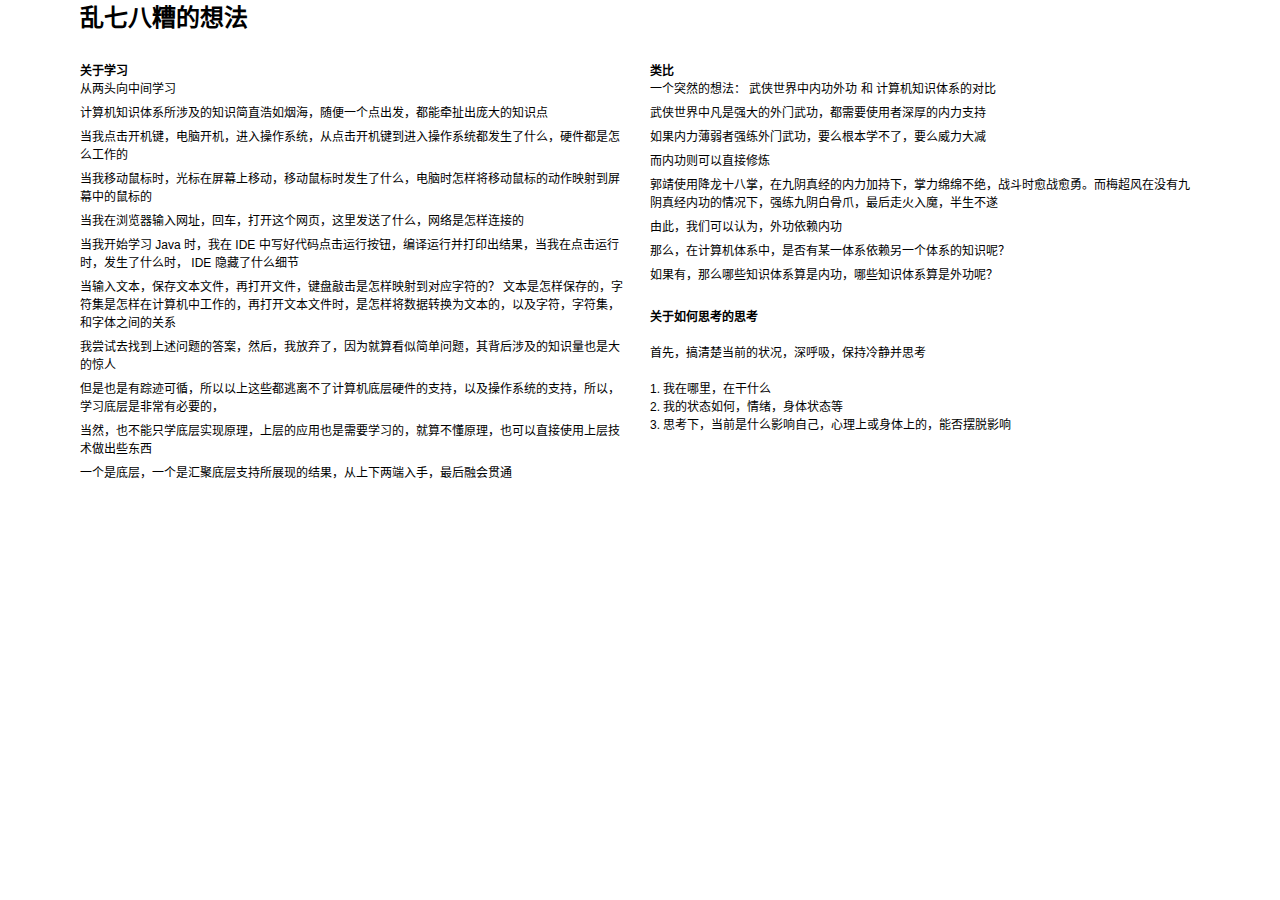
==== 乱七八糟的想法.html @ a92f98cc "first commit" ====
<!DOCTYPE html>
<html lang="zh-CN">

    <head>
        <meta charset="UTF-8" />
        <title>note</title>
        <link rel="stylesheet" href="1140.css">
        <link rel="stylesheet" href="common.css">
    </head>

    <body>
        <div id="container" class="container12">
            <div class="row">
                <div class="column12">
                    <h1>乱七八糟的想法</h1>
                    <p></p>
                </div>
            </div>
            <div class="row">
                <div class="column6">
                    <h4>关于学习</h4>

                    <p>从两头向中间学习</p>

                    <p>计算机知识体系所涉及的知识简直浩如烟海，随便一个点出发，都能牵扯出庞大的知识点</p>
                    <p>当我点击开机键，电脑开机，进入操作系统，从点击开机键到进入操作系统都发生了什么，硬件都是怎么工作的</p>
                    <p>当我移动鼠标时，光标在屏幕上移动，移动鼠标时发生了什么，电脑时怎样将移动鼠标的动作映射到屏幕中的鼠标的</pL>
                    <p>当我在浏览器输入网址，回车，打开这个网页，这里发送了什么，网络是怎样连接的</p>
                    <p>当我开始学习 Java 时，我在 IDE 中写好代码点击运行按钮，编译运行并打印出结果，当我在点击运行时，发生了什么时， IDE 隐藏了什么细节</p>
                    <p>当输入文本，保存文本文件，再打开文件，键盘敲击是怎样映射到对应字符的？ 文本是怎样保存的，字符集是怎样在计算机中工作的，再打开文本文件时，是怎样将数据转换为文本的，以及字符，字符集，和字体之间的关系</p>
                    <p>我尝试去找到上述问题的答案，然后，我放弃了，因为就算看似简单问题，其背后涉及的知识量也是大的惊人</p>
                    <p>但是也是有踪迹可循，所以以上这些都逃离不了计算机底层硬件的支持，以及操作系统的支持，所以，学习底层是非常有必要的，</p>
                    <p>当然，也不能只学底层实现原理，上层的应用也是需要学习的，就算不懂原理，也可以直接使用上层技术做出些东西</p>
                    <p>一个是底层，一个是汇聚底层支持所展现的结果，从上下两端入手，最后融会贯通</p>
                    <br>
                </div>

                <div class="column6">
                    <h4>类比</h4>

                    <p>一个突然的想法： 武侠世界中内功外功 和 计算机知识体系的对比</p>
                    <p>武侠世界中凡是强大的外门武功，都需要使用者深厚的内力支持</p>
                    <p>如果内力薄弱者强练外门武功，要么根本学不了，要么威力大减</p>
                    <p>而内功则可以直接修炼</p>
                    <p>郭靖使用降龙十八掌，在九阴真经的内力加持下，掌力绵绵不绝，战斗时愈战愈勇。而梅超风在没有九阴真经内功的情况下，强练九阴白骨爪，最后走火入魔，半生不遂
                    <p>由此，我们可以认为，外功依赖内功</p>

                    <p>那么，在计算机体系中，是否有某一体系依赖另一个体系的知识呢？</p>
                    <p>如果有，那么哪些知识体系算是内功，哪些知识体系算是外功呢？</p>
                    <br>
                </div>

                <div class="column6">
                    <h4>关于如何思考的思考</h4>
                    <div style="white-space: pre;">
首先，搞清楚当前的状况，深呼吸，保持冷静并思考

1. 我在哪里，在干什么
2. 我的状态如何，情绪，身体状态等
3. 思考下，当前是什么影响自己，心理上或身体上的，能否摆脱影响
                        
                    </div>
                </div>
            </div>

        </div>
    </body>

</html>
---- 1140.css ----
html,body,div,span,object,iframe,h1,h2,h3,h4,h5,h6,p,blockquote,pre,a,abbr,address,cite,code,del,dfn,em,img,ins,q,small,strong,sub,sup,dl,dt,dd,ol,ul,li,fieldset,form,label,legend,table,caption,tbody,tfoot,thead,tr,th,td{border:0;margin:0;padding:0}article,aside,figure,figure img,figcaption,hgroup,footer,header,nav,section,video,object{display:block}a img{border:0}figure{position:relative}figure img{width:100%}
.container12, .container16 {
    margin:0 auto;
    padding:0;
    position:relative;
    width:1140px;
}
.row {margin-bottom:20px;}
.column1, .column2, .column3, .column4, .column5, .column6, .column7, .column8, .column9, .column10, .column11, .column12, .column13, .column14, .column15, .column16 {
    display:inline;
    float:left;
    margin-left:10px;
    margin-right:10px;
}
.container12 .alpha, .container16 .alpha {margin-left:0;}
.container12 .omega, .container16 .omega {margin-right:0;}
.container12 .column1 {width:75px;}
.container12 .column2 {width:170px;}
.container12 .column3 {width:265px;}
.container12 .column4 {width:360px;}
.container12 .column5 {width:455px;}
.container12 .column6 {width:550px;}
.container12 .column7 {width:645px;}
.container12 .column8 {width:740px;}
.container12 .column9 {width:835px;}
.container12 .column10 {width:930px;}
.container12 .column11 {width:1025px;}
.container12 .column12 {width:1120px;}
.container12 .prefix1 {padding-left:95px;}
.container12 .prefix2 {padding-left:190px;}
.container12 .prefix3 {padding-left:285px;}
.container12 .prefix4 {padding-left:380px;}
.container12 .prefix5 {padding-left:475px;}
.container12 .prefix6 {padding-left:570px;}
.container12 .prefix7 {padding-left:665px;}
.container12 .prefix8 {padding-left:760px;}
.container12 .prefix9 {padding-left:855px;}
.container12 .prefix10 {padding-left:950px;}
.container12 .prefix11 {padding-left:1045px;}

.container16 .column1 {width:51.25px;}
.container16 .column2 {width:122.5px;}
.container16 .column3 {width:193.75px;}
.container16 .column4 {width:265px;}
.container16 .column5 {width:336.25px;}
.container16 .column6 {width:407.5px;}
.container16 .column7 {width:478.75px;}
.container16 .column8 {width:550px;}
.container16 .column9 {width:621.25px;}
.container16 .column10 {width:692.5px;}
.container16 .column11 {width:763.75px;}
.container16 .column12 {width:835px;}
.container16 .column13 {width:906.25px;}
.container16 .column14 {width:977.5px;}
.container16 .column15 {width:1048.75px;}
.container16 .column16 {width:1120px;}
.container16 .prefix1 {padding-left:71.25px;}
.container16 .prefix2 {padding-left:142.5px;}
.container16 .prefix3 {padding-left:213.75px;}
.container16 .prefix4 {padding-left:285px;}
.container16 .prefix5 {padding-left:356.25px;}
.container16 .prefix6 {padding-left:427.5px;}
.container16 .prefix7 {padding-left:498.75px;}
.container16 .prefix8 {padding-left:570px;}
.container16 .prefix9 {padding-left:641.25px;}
.container16 .prefix10 {padding-left:712.5px;}
.container16 .prefix11 {padding-left:783.75px;}
.container16 .prefix12 {padding-left:855px;}
.container16 .prefix13 {padding-left:926.25px;}
.container16 .prefix14 {padding-left:997.5px;}
.container16 .prefix15 {padding-left:1068.75px;}

@media only screen and (min-width: 960px) and (max-width: 1160px) {
    .container12, .container16 {width:960px;}
    .container12 .column1 {width:60px;}
    .container12 .column2 {width:140px;}
    .container12 .column3 {width:220px;}
    .container12 .column4 {width:300px;}
    .container12 .column5 {width:380px;}
    .container12 .column6 {width:460px;}
    .container12 .column7 {width:540px;}
    .container12 .column8 {width:620px;}
    .container12 .column9 {width:700px;}
    .container12 .column10 {width:780px;}
    .container12 .column11 {width:860px;}
    .container12 .column12 {width:940px;}
    .container12 .prefix1 {padding-left:80px;}
    .container12 .prefix2 {padding-left:160px;}
    .container12 .prefix3 {padding-left:240px;}
    .container12 .prefix4 {padding-left:320px;}
    .container12 .prefix5 {padding-left:400px;}
    .container12 .prefix6 {padding-left:480px;}
    .container12 .prefix7 {padding-left:560px;}
    .container12 .prefix8 {padding-left:640px;}
    .container12 .prefix9 {padding-left:720px;}
    .container12 .prefix10 {padding-left:800px;}
    .container12 .prefix11 {padding-left:880px;}
    .container16 .column1 {width:40px;}
    .container16 .column2 {width:100px;}
    .container16 .column3 {width:160px;}
    .container16 .column4 {width:220px;}
    .container16 .column5 {width:280px;}
    .container16 .column6 {width:340px;}
    .container16 .column7 {width:400px;}
    .container16 .column8 {width:460px;}
    .container16 .column9 {width:520px;}
    .container16 .column10 {width:580px;}
    .container16 .column11 {width:640px;}
    .container16 .column12 {width:700px;}
    .container16 .column13 {width:760px;}
    .container16 .column14 {width:820px;}
    .container16 .column15 {width:880px;}
    .container16 .column16 {width:940px;}
    .container16 .prefix1 {padding-left:60px;}
    .container16 .prefix2 {padding-left:120px;}
    .container16 .prefix3 {padding-left:180px;}
    .container16 .prefix4 {padding-left:240px;}
    .container16 .prefix5 {padding-left:300px;}
    .container16 .prefix6 {padding-left:360px;}
    .container16 .prefix7 {padding-left:420px;}
    .container16 .prefix8 {padding-left:480px;}
    .container16 .prefix9 {padding-left:540px;}
    .container16 .prefix10 {padding-left:600px;}
    .container16 .prefix11 {padding-left:660px;}
    .container16 .prefix12 {padding-left:720px;}
    .container16 .prefix13 {padding-left:780px;}
    .container16 .prefix14 {padding-left:840px;}
    .container16 .prefix15 {padding-left:900px;}
}

@media only screen and (min-width: 768px) and (max-width: 959px) {
    .container12, .container16 {width:768px;}
    .container12 .column1 {width:44px;}
    .container12 .column2 {width:108px;}
    .container12 .column3 {width:172px;}
    .container12 .column4 {width:236px;}
    .container12 .column5 {width:300px;}
    .container12 .column6 {width:364px;}
    .container12 .column7 {width:428px;}
    .container12 .column8 {width:492px;}
    .container12 .column9 {width:556px;}
    .container12 .column10 {width:620px;}
    .container12 .column11 {width:684px;}
    .container12 .column12 {width:748px;}
    .container12 .prefix1 {padding-left:64px;}
    .container12 .prefix2 {padding-left:128px;}
    .container12 .prefix3 {padding-left:192px;}
    .container12 .prefix4 {padding-left:256px;}
    .container12 .prefix5 {padding-left:320px;}
    .container12 .prefix6 {padding-left:384px;}
    .container12 .prefix7 {padding-left:448px;}
    .container12 .prefix8 {padding-left:512px;}
    .container12 .prefix9 {padding-left:576px;}
    .container12 .prefix10 {padding-left:640px;}
    .container12 .prefix11 {padding-left:704px;}
    .container16 .column1 {width:28px;}
    .container16 .column2 {width:76px;}
    .container16 .column3 {width:124px;}
    .container16 .column4 {width:172px;}
    .container16 .column5 {width:220px;}
    .container16 .column6 {width:268px;}
    .container16 .column7 {width:316px;}
    .container16 .column8 {width:364px;}
    .container16 .column9 {width:412px;}
    .container16 .column10 {width:460px;}
    .container16 .column11 {width:508px;}
    .container16 .column12 {width:556px;}
    .container16 .column13 {width:604px;}
    .container16 .column14 {width:652px;}
    .container16 .column15 {width:700px;}
    .container16 .column16 {width:748px;}
    .container16 .prefix1 {padding-left:48px;}
    .container16 .prefix2 {padding-left:96px;}
    .container16 .prefix3 {padding-left:144px;}
    .container16 .prefix4 {padding-left:192px;}
    .container16 .prefix5 {padding-left:240px;}
    .container16 .prefix6 {padding-left:288px;}
    .container16 .prefix7 {padding-left:336px;}
    .container16 .prefix8 {padding-left:384px;}
    .container16 .prefix9 {padding-left:432px;}
    .container16 .prefix10 {padding-left:480px;}
    .container16 .prefix11 {padding-left:528px;}
    .container16 .prefix12 {padding-left:576px;}
    .container16 .prefix13 {padding-left:624px;}
    .container16 .prefix14 {padding-left:672px;}
    .container16 .prefix15 {padding-left:720px;}
}

@media only screen and (max-width: 767px) {
    .container12, .container16 {width:300px;}
    .container12 .column1, .container16 .column1,
    .container12 .column2, .container16 .column2,
    .container12 .column3, .container16 .column3,
    .container12 .column4, .container16 .column4,
    .container12 .column5, .container16 .column5,
    .container12 .column6, .container16 .column6,
    .container12 .column7, .container16 .column7,
    .container12 .column8, .container16 .column8,
    .container12 .column9, .container16 .column9,
    .container12 .column10, .container16 .column10,
    .container12 .column11, .container16 .column11,
    .container12 .column12, .container16 .column12,
    .container16 .column13,
    .container16 .column14,
    .container16 .column15,
    .container16 .column16 {
        margin:0 0 20px 0;
        width:300px;
    }
    .container12 .prefix1, .container12 .prefix2, .container12 .prefix3, .container12 .prefix4, .container12 .prefix5, .container12 .prefix6, .container12 .prefix7, .container12 .prefix8, .container12 .prefix9, .container12 .prefix10, .container12 .prefix11, .container16 .prefix1, .container16 .prefix2, .container16 .prefix3, .container16 .prefix4, .container16 .prefix5, .container16 .prefix6, .container16 .prefix7, .container16 .prefix8, .container16 .prefix9, .container16 .prefix10, .container16 .prefix11, .container16 .prefix12, .container16 .prefix13, .container16 .prefix14, .container16 .prefix15 {padding-left:0;}
    .row {margin:0;}
}

@media only screen and (min-width: 480px) and (max-width: 767px) {
    .container12, .container16 {width:420px;}
    .container12 .column1, .container16 .column1,
    .container12 .column2, .container16 .column2,
    .container12 .column3, .container16 .column3,
    .container12 .column4, .container16 .column4,
    .container12 .column5, .container16 .column5,
    .container12 .column6, .container16 .column6,
    .container12 .column7, .container16 .column7,
    .container12 .column8, .container16 .column8,
    .container12 .column9, .container16 .column9,
    .container12 .column10, .container16 .column10,
    .container12 .column11, .container16 .column11,
    .container12 .column12, .container16 .column12,
    .container16 .column13,
    .container16 .column14,
    .container16 .column15,
    .container16 .column16 {
        margin:0 0 20px 0;
        width:420px;
    }
    .container12 .prefix1, .container12 .prefix2, .container12 .prefix3, .container12 .prefix4, .container12 .prefix5, .container12 .prefix6, .container12 .prefix7, .container12 .prefix8, .container12 .prefix9, .container12 .prefix10, .container12 .prefix11, .container16 .prefix1, .container16 .prefix2, .container16 .prefix3, .container16 .prefix4, .container16 .prefix5, .container16 .prefix6, .container16 .prefix7, .container16 .prefix8, .container16 .prefix9, .container16 .prefix10, .container16 .prefix11, .container16 .prefix12, .container16 .prefix13, .container16 .prefix14, .container16 .prefix15 {padding-left:0;}
    .row {margin:0;}
}
.clearfix:before, .clearfix:after,
.row:before, .row:after,
.container12:before, .container12:after, .container16:before, .container16:after {
    content:'.';
    display:block;
    height:0;
    overflow:hidden;
    visibility:hidden;
    width:0;
}
/* http://sonspring.com/journal/clearing-floats */
.clear {
    clear:both;
    display:block;
    height:0;
    overflow:hidden;
    visibility:hidden;
    width:0;
}
.row:after, .clearfix:after, .container12:after, .container16:after {clear:both;}
/* For IE7. Move this to separate file when you notice some problems */
.row, .clearfix {zoom: 1;}
img, object, embed {max-width:100%;}
img {height:auto;}
---- common.css ----
@font-face{
    font-style:normal;
    font-family:'ubuntuMono';
    src:url('./UbuntuMono-R.woff2') format('truetype');
}

.ubuntuMono{
    font: 12px/1 'ubuntuMono'
}

body{
    font: 12px/1.5 tahoma,arial,'Hiragino Sans GB','\5b8b\4f53',sans-serif;
}

p {
    margin-bottom: 6px;
}
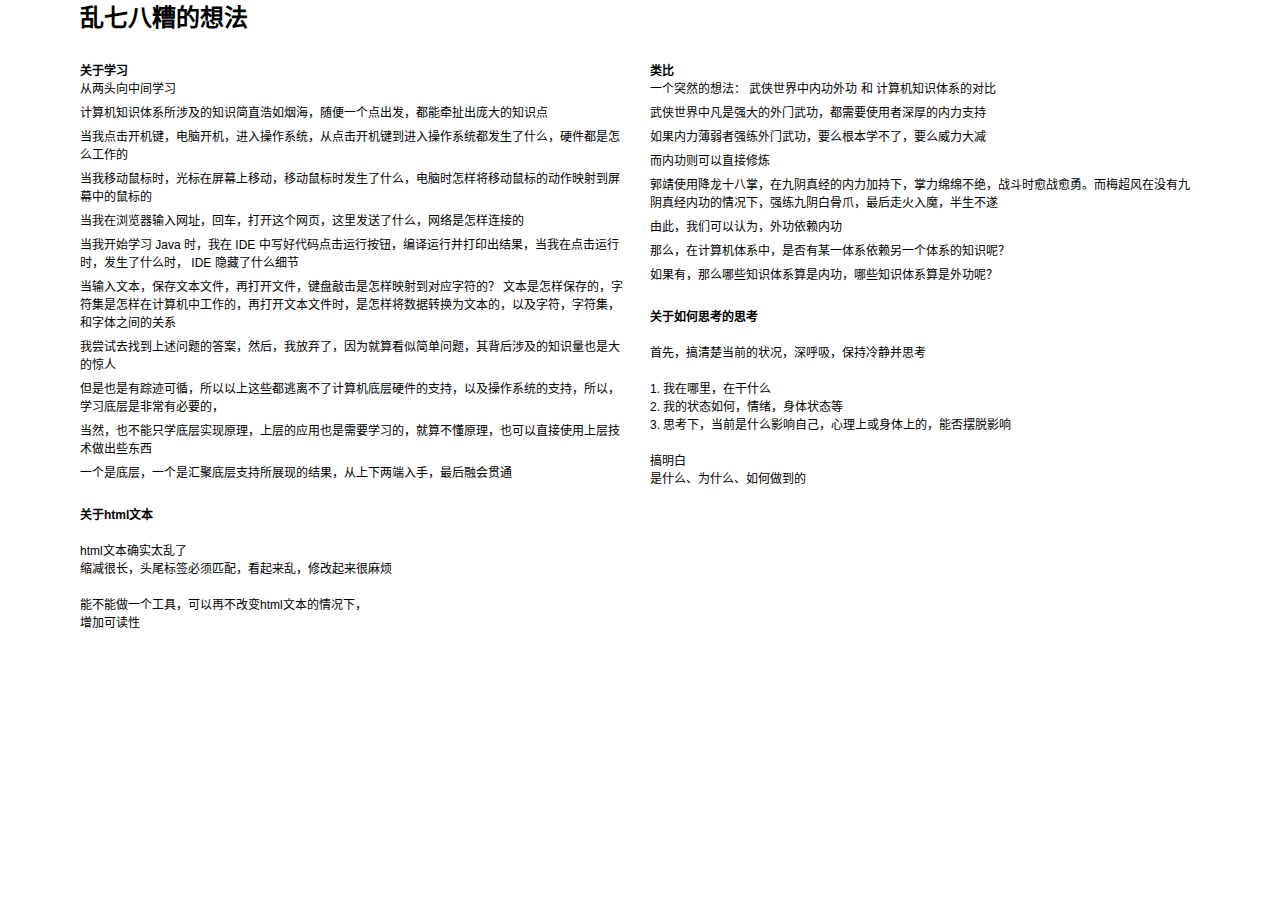
==== commit 914196d3: "2023/3/1" ====
--- a/乱七八糟的想法.html
+++ b/乱七八糟的想法.html
@@ -60,10 +60,25 @@
 2. 我的状态如何，情绪，身体状态等
 3. 思考下，当前是什么影响自己，心理上或身体上的，能否摆脱影响
                         
+搞明白
+是什么、为什么、如何做到的
                     </div>
                 </div>
+
+                <div class="column6">
+                    <h4>关于html文本</h4>
+                    <div style="white-space: pre;">
+html文本确实太乱了
+缩减很长，头尾标签必须匹配，看起来乱，修改起来很麻烦
+
+能不能做一个工具，可以再不改变html文本的情况下，
+增加可读性
+
+                    </div>
+                </div>
+
+
             </div>
-
         </div>
     </body>
 
